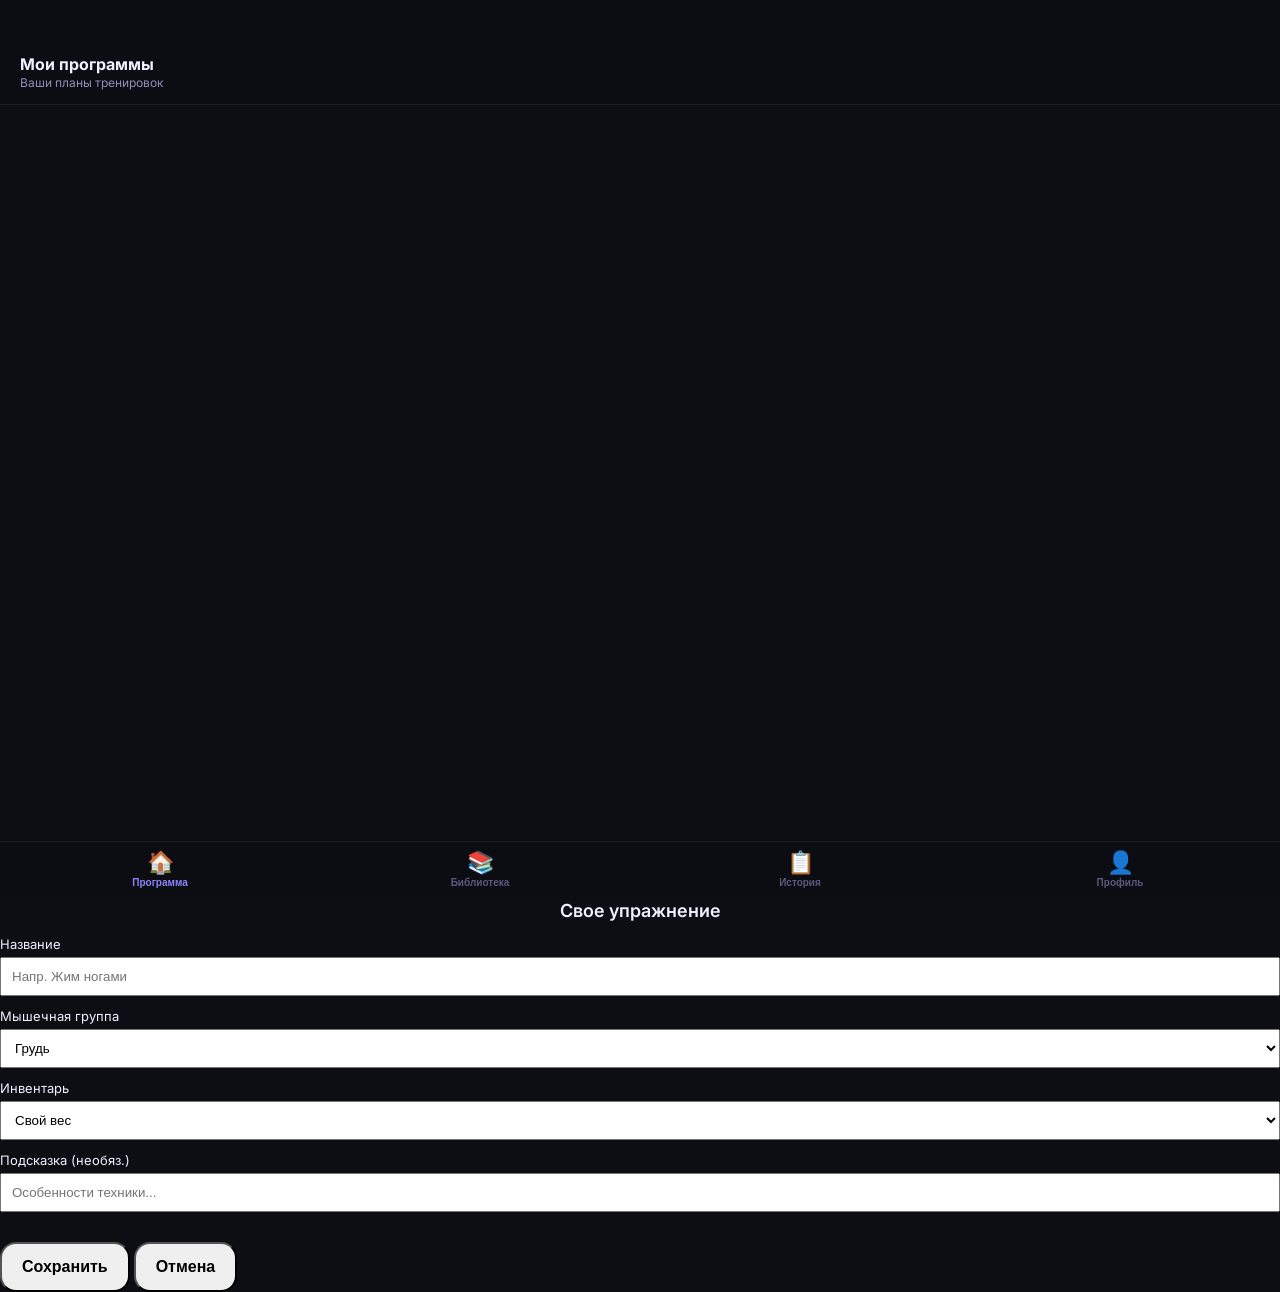
==== index.html @ 7e012351 "feat: custom exercises and unified library, v0.4.6" ====
<!DOCTYPE html>
<html lang="ru">
<head>
<meta charset="UTF-8">
<meta name="viewport" content="width=device-width, initial-scale=1.0, maximum-scale=1.0, viewport-fit=cover">
<meta name="apple-mobile-web-app-capable" content="yes">
<meta name="apple-mobile-web-app-status-bar-style" content="black-translucent">
<meta name="theme-color" content="#0d0d14">
<link rel="manifest" href="manifest.json">
<meta name="apple-mobile-web-app-title" content="Тренировки">
<link rel="apple-touch-icon" href="icon-192.png">
<title>Программа тренировок</title>
<link rel="stylesheet" href="style.css">
</head>
<body>

<!-- HOME -->
<!-- PROGRAMS LIST (NEW HOME) -->
<div id="home-screen" class="screen active">
  <div class="top-bar">
    <div class="tbi">
      <div class="tbi-title">Мои программы</div>
      <div class="tbi-sub">Ваши планы тренировок</div>
    </div>
  </div>
  <div style="padding:20px;padding-top:100px;display:flex;flex-direction:column;gap:15px;padding-bottom:100px" id="programs-list"></div>
</div>

<!-- PROGRAM SCREEN (OLD HOME) -->
<div id="program-screen" class="screen">
  <div class="top-bar">
    <div class="back-btn" onclick="navTo('home-screen')" style="margin-right:15px;color:var(--text);font-size:20px;background:none;border:none;">←</div>
    <div class="tbi">
      <div class="tbi-title" id="hs-title">Программа тренировок</div>
      <div class="tbi-sub" id="hs-subtitle"></div>
    </div>
  </div>
  <div class="section-label" style="margin-top:20px;padding:0 20px;">Месяцы / Блоки</div>
  <div class="months-list" id="months-list"></div>
  <div class="sp"></div>
</div>
<!-- MONTH SCREEN -->
<div id="month-screen" class="screen">
  <div class="top-bar">
    <div class="back-btn" onclick="goHome()">←</div>
    <div class="tbi">
      <div class="tbi-title" id="ms-title"></div>
      <div class="tbi-sub" id="ms-sub"></div>
    </div>
  </div>
  <div class="month-desc-card" id="ms-desc"></div>
  <div class="workouts-list" id="workouts-list"></div>
  <div class="sp"></div>
</div>

<!-- WORKOUT SCREEN -->
<div id="workout-screen" class="screen">
  <div class="workout-top">
    <div class="workout-topbar">
      <div class="back-btn" onclick="goMonth()">←</div>
      <div class="tbi">
        <div class="tbi-title" id="ws-title"></div>
        <div class="tbi-sub" id="ws-sub"></div>
      </div>
      <div class="reset-btn" onclick="confirmReset()">↺</div>
    </div>
    <div class="warm-card"><span style="font-size:18px;flex-shrink:0">🔥</span><span id="warmup-text"></span></div>
    <div class="timer-bar">
      <div style="flex:1">
        <div class="timer-val" id="timer-val">00:00</div>
        <div class="timer-label">Время тренировки</div>
      </div>
      <div id="rest-badge" class="rest-badge" style="display:none; cursor:default; padding-left:5px; padding-right:5px">
        <button class="timer-adj" onclick="adjRest(-30)">-30</button>
        <div onclick="stopRest()" style="cursor:pointer; display:flex; align-items:center; gap:5px"><span>⏱</span> <span id="rest-val">01:30</span></div>
        <button class="timer-adj" onclick="adjRest(30)">+30</button>
      </div>
      <button class="tbtn play" id="tplay" onclick="timerToggle()">▶</button>
      <button class="tbtn rst" onclick="timerReset()">⟳</button>
    </div>
    <div class="rest-bar"><div class="rest-fill" id="rest-fill"></div></div>
  </div>
  <div class="exs-wrap" id="exs-wrap"></div>
  <div class="cool-wrap">
    <div class="warm-card"><span style="font-size:18px;flex-shrink:0">❄️</span><span id="cooldown-text"></span></div>
    <textarea id="workout-notes" class="w-notes" placeholder="Заметки к тренировке... (плохо спал, мало сил и т.д.)" oninput="onNotesInput(this.value)"></textarea>
  </div>
  <div class="sp"></div>
  <div class="finish-bar">
    <button class="finish-btn" id="finish-btn" onclick="finishWorkout()">✅ Завершить тренировку</button>
  </div>
</div>

<!-- HISTORY SCREEN -->
<div id="library-screen" class="screen">
  <div class="top-bar">
    <div class="tbi">
      <div class="tbi-title">Библиотека</div>
      <div class="tbi-sub">Все доступные упражнения</div>
    </div>
    <div class="back-btn" onclick="openAddExModal()" style="background:var(--primary-light);border-color:var(--primary);color:var(--primary);font-size:18px;line-height:22px;text-align:center;">+</div>
  </div>
  <div style="padding:20px;padding-top:100px;display:flex;flex-direction:column;gap:15px;padding-bottom:100px" id="lib-list"></div>
</div>

<div id="history-screen" class="screen">
  <div class="top-bar">
    <div class="tbi">
      <div class="tbi-title">История</div>
      <div class="tbi-sub" id="hist-sub"></div>
    </div>
    <div class="back-btn" onclick="clearHistory()" style="background:rgba(239,68,68,.1);border-color:rgba(239,68,68,.2);color:#f87171;font-size:15px">🗑</div>
  </div>
  <div class="hist-list" id="hist-list"></div>
</div>

<!-- PROFILE SCREEN -->
<div id="profile-screen" class="screen">
  <div class="top-bar">
    <div class="tbi">
      <div class="tbi-title">Профиль</div>
      <div class="tbi-sub">Настройки и данные</div>
    </div>
  </div>
  <div style="padding:20px;display:flex;flex-direction:column;gap:15px">
    <div style="background:var(--card);border-radius:var(--radius-sm);border:1px solid var(--border);padding:20px;text-align:center">
      <div style="font-size:48px;margin-bottom:10px">👤</div>
      <input type="text" id="prof-name" placeholder="Твое имя (Атлет)" style="width:100%;text-align:center;font-size:20px;font-weight:800;border:none;background:transparent;color:var(--text);margin-bottom:5px;outline:none;font-family:inherit" oninput="saveName(this.value)">
      <div style="display:flex; justify-content:center; gap:20px; margin-top:15px">
        <div><div style="font-size:20px; font-weight:800; color:var(--accent)" id="prof-workouts">0</div><div style="font-size:12px; color:var(--text2)">Тренировок</div></div>
        <div><div style="font-size:20px; font-weight:800; color:var(--green)" id="prof-tonnage">0</div><div style="font-size:12px; color:var(--text2)">Тонн поднято</div></div>
      </div>
    </div>
    
    <div style="background:var(--card);border-radius:var(--radius-sm);border:1px solid var(--border);padding:15px">
      <div style="font-weight:700;margin-bottom:10px;font-size:16px">Тема оформления</div>
      <div style="display:flex;gap:15px;justify-content:center;margin-bottom:5px">
        <div class="theme-cir" style="background:#6c63ff" onclick="setTheme('#6c63ff','#817aff')"></div>
        <div class="theme-cir" style="background:#f472b6" onclick="setTheme('#f472b6','#fbcfe8')"></div>
        <div class="theme-cir" style="background:#10b981" onclick="setTheme('#10b981','#34d399')"></div>
        <div class="theme-cir" style="background:#0ea5e9" onclick="setTheme('#0ea5e9','#38bdf8')"></div>
        <div class="theme-cir" style="background:#f97316" onclick="setTheme('#f97316','#fb923c')"></div>
      </div>
    </div>

    <div style="background:var(--card);border-radius:var(--radius-sm);border:1px solid var(--border);padding:15px">
      <div style="font-weight:700;margin-bottom:15px;font-size:16px">Прогресс (тоннаж)</div>
      <div id="prof-chart" style="display:flex;align-items:flex-end;justify-content:center;gap:10px;height:120px;padding-top:10px"></div>
    </div>

    <div style="background:var(--card);border-radius:var(--radius-sm);border:1px solid var(--border);padding:15px">
      <div style="font-weight:700;margin-bottom:10px;font-size:16px">Сохранение истории</div>
      <div style="color:var(--text2);font-size:13px;margin-bottom:15px;line-height:1.4">Данные хранятся в браузере. Если ты сменишь браузер или очистишь кэш, история удалится. Сохрани файл резервной копии!</div>
      <button class="finish-btn" style="width:100%;background:var(--accent);margin-bottom:10px" onclick="exportData()">⬇️ Скачать резервную копию</button>
      <input type="file" id="import-file" style="display:none" accept=".json" onchange="importData(event)">
      <button class="finish-btn" style="width:100%;background:var(--card2);color:var(--text);border:1px solid var(--border)" onclick="document.getElementById('import-file').click()">⬆️ Загрузить из файла</button>
    </div>
    <div style="background:var(--card);border-radius:var(--radius-sm);border:1px solid var(--border);padding:15px">
      <div style="font-weight:700;margin-bottom:10px;font-size:16px">Обратная связь</div>
      <div style="color:var(--text2);font-size:13px;margin-bottom:15px;line-height:1.4">Нашел баг или есть идея для новой фичи? Напиши разработчику напрямую!</div>
      <button class="finish-btn" style="width:100%;background:var(--card2);color:var(--text);border:1px solid var(--border)" onclick="document.getElementById('feedbackModal').classList.add('show'); setTimeout(()=>document.getElementById('feedbackTextarea').focus(),100)">💬 Оставить фидбек</button>
    </div>

    <div style="background:var(--card);border-radius:var(--radius-sm);border:1px solid var(--border);padding:15px">
      <div style="font-weight:700;margin-bottom:10px;font-size:16px">Обновление</div>
      <button class="finish-btn" style="width:100%;background:var(--card2);color:var(--text);border:1px solid var(--border);font-size:14px" onclick="forceUpdate()">🔄 Обновить приложение</button>
    </div>

    <div style="background:var(--card);border-radius:var(--radius-sm);border:1px solid var(--border);padding:15px">
      <div style="font-weight:700;margin-bottom:6px;font-size:16px">🤖 ИИ-анализ прогресса</div>
      <div style="color:var(--text2);font-size:13px;margin-bottom:12px;line-height:1.5">Вставь Gemini API ключ — ИИ будет анализировать твои тренировки и давать персональные советы. Ключ хранится только на твоём устройстве.</div>
      <div style="display:flex;gap:8px;margin-bottom:10px">
        <input type="password" id="gemini-key" placeholder="AIza..." style="flex:1;background:var(--card2);border:1px solid var(--border);border-radius:8px;padding:10px 12px;font-size:14px;color:var(--text);font-family:inherit;outline:none" oninput="saveApiKey(this.value)">
        <button onclick="toggleKeyVisibility()" style="background:var(--card2);border:1px solid var(--border);border-radius:8px;padding:0 12px;color:var(--text2);font-size:16px;cursor:pointer" id="key-eye">👁</button>
      </div>
      <button class="finish-btn" style="width:100%;background:linear-gradient(135deg,var(--accent),#a78bfa)" onclick="runAiAnalysis()">✨ Анализировать мой прогресс</button>
    </div>

    <div style="text-align:center;margin-top:20px;color:var(--text2);font-size:12px;" id="app-version">v0.0.1</div>
  </div>
</div>

<!-- COMPLETE OVERLAY -->
<div class="complete-overlay" id="c-overlay">
  <div class="c-emoji">🎉</div>
  <div class="c-title">Тренировка выполнена!</div>
  <div class="c-sub" id="c-sub"></div>
  <div class="c-stats">
    <div class="c-stat"><div class="c-stat-v" id="c-sets">0</div><div class="c-stat-l">подходов</div></div>
    <div class="c-stat"><div class="c-stat-v" id="c-time">0:00</div><div class="c-stat-l">минут</div></div>
    <div class="c-stat"><div class="c-stat-v" id="c-exs">0</div><div class="c-stat-l">упражнений</div></div>
  </div>
  <div id="c-prs" style="margin:15px 0;font-size:16px;font-weight:700;color:var(--accent);display:none">🏆 Новых рекордов: <span>0</span></div>
  <button id="c-ai-btn" style="width:100%;padding:12px;border-radius:var(--radius);font-size:14px;font-weight:700;color:var(--accent2);background:rgba(108,99,255,.12);border:1px solid rgba(108,99,255,.25);cursor:pointer;margin-bottom:10px;display:none" onclick="runAiAnalysis()">✨ Что скажет ИИ о тренировке?</button>
  <button class="c-close" onclick="closeComplete()">Отлично! 💪</button>
</div>

<!-- TOAST -->
<div class="toast" id="toast"></div>

<!-- UPDATE MODAL -->
<div class="ai-modal" id="updatePromptModal">
  <div class="ai-modal-content" style="max-width:320px;text-align:center">
    <div style="font-size:32px;margin-bottom:10px">🚀</div>
    <div style="font-weight:700;margin-bottom:10px;font-size:18px">Доступно обновление!</div>
    <div style="font-size:14px;color:var(--text2);margin-bottom:20px;line-height:1.5">Вышла новая версия приложения: <span id="newVersionSpan" style="font-weight:600;color:var(--accent)">v0.0.0</span>. Обновить сейчас?</div>
    <div style="display:flex;gap:10px">
      <button class="ai-btn-close" style="flex:1" onclick="document.getElementById('updatePromptModal').classList.remove('show')">Позже</button>
      <button class="ai-btn-close" style="flex:1;background:linear-gradient(135deg,var(--accent),#a78bfa);color:#fff" onclick="forceUpdate()">Обновить</button>
    </div>
  </div>
</div>

<!-- CHANGELOG MODAL -->
<div class="ai-modal" id="changelogModal">
  <div class="ai-modal-content" style="max-width:320px">
    <div style="font-size:32px;margin-bottom:10px;text-align:center">✨</div>
    <div style="font-weight:700;margin-bottom:15px;font-size:18px;text-align:center">Что нового в <span id="changelogVersionSpan">v0.0.0</span></div>
    <div id="changelogText" style="font-size:14px;color:var(--text2);margin-bottom:20px;line-height:1.6;white-space:pre-wrap;text-align:left;background:var(--bg);padding:15px;border-radius:8px"></div>
    <button class="ai-btn-close" style="width:100%" onclick="document.getElementById('changelogModal').classList.remove('show')">Понятно</button>
  </div>
</div>

<!-- FEEDBACK MODAL -->
<div class="ai-modal" id="feedbackModal">
  <div class="ai-modal-content" style="max-width:320px">
    <div style="display:flex;justify-content:space-between;align-items:center;margin-bottom:15px">
      <div style="font-weight:700;font-size:18px">Обратная связь</div>
      <button style="background:transparent;border:none;color:var(--text2);font-size:20px;cursor:pointer" onclick="closeFeedback()">✕</button>
    </div>
    <textarea id="feedbackTextarea" placeholder="Напиши сообщение..." style="width:100%;height:120px;background:var(--card2);border:1px solid var(--border);border-radius:8px;color:var(--text);padding:12px;font-family:inherit;font-size:14px;margin-bottom:12px;resize:none;outline:none"></textarea>
    <input type="file" id="feedbackImageInput" accept="image/*" style="display:none">
    <img id="feedbackImagePreview" style="display:none;width:100%;border-radius:8px;margin-bottom:16px;max-height:200px;object-fit:cover">
    
    <div style="display:flex;gap:10px">
      <button id="attachImageBtn" style="background:var(--card2);border:1px solid var(--border);border-radius:8px;color:var(--text);padding:10px 15px;cursor:pointer;font-size:18px" onclick="document.getElementById('feedbackImageInput').click()">📎</button>
      <button id="sendFeedbackBtn" style="flex:1;background:var(--accent);color:#fff;border:none;border-radius:8px;font-weight:600;font-size:14px;cursor:pointer" onclick="sendFeedback()">Отправить</button>
    </div>
  </div>
</div>

<!-- AI MODAL -->
<div id="ai-modal" style="display:none;position:fixed;inset:0;z-index:200;background:rgba(0,0,0,.88);backdrop-filter:blur(20px);-webkit-backdrop-filter:blur(20px);flex-direction:column;align-items:center;justify-content:center;padding:24px">
  <div style="background:var(--card);border-radius:var(--radius);border:1px solid var(--border);padding:24px;width:100%;max-width:420px;max-height:80vh;overflow-y:auto">
    <div style="display:flex;justify-content:space-between;align-items:center;margin-bottom:16px">
      <div style="font-weight:800;font-size:18px">🤖 ИИ-анализ</div>
      <button onclick="document.getElementById('ai-modal').style.display='none'" style="background:none;border:none;color:var(--text2);font-size:24px;cursor:pointer;line-height:1">×</button>
    </div>
    <div id="ai-text" style="font-size:14px;color:var(--text2);line-height:1.7;white-space:pre-wrap"></div>
  </div>
</div>

<!-- BOTTOM NAV -->
<nav class="bottom-nav" id="bnav">
  <button class="nav-item active" id="nav-home" onclick="navTo('home')">
    <span class="nav-icon">🏠</span><span class="nav-label">Программа</span>
  </button>
  <button class="nav-item" id="nav-lib" onclick="navTo('library')">
    <span class="nav-icon">📚</span><span class="nav-label">Библиотека</span>
  </button>
  <button class="nav-item" id="nav-hist" onclick="navTo('history')">
    <span class="nav-icon">📋</span><span class="nav-label">История</span>
  </button>
  <button class="nav-item" id="nav-prof" onclick="navTo('profile')">
    <span class="nav-icon">👤</span><span class="nav-label">Профиль</span>
  </button>
</nav>

<script src="app.js"></script>

<!-- CREATE PROGRAM MODAL -->
<div id="create-prog-modal" class="ai-modal">
  <div class="ai-modal-content" style="background:var(--card);border-radius:var(--radius);border:1px solid var(--border);padding:24px;width:100%;max-width:420px;max-height:80vh;overflow-y:auto;">
    <h3 style="margin-bottom:15px;font-weight:700">Новая программа</h3>
    <div style="margin-bottom:15px">
      <label style="display:block;font-size:13px;font-weight:600;margin-bottom:5px;color:var(--text2)">Цель</label>
      <select id="cp-focus" style="width:100%;padding:10px;border-radius:10px;background:var(--bg);color:var(--text);border:1px solid var(--border)">
        <option value="hypertrophy">Набор массы / Рельеф</option>
        <option value="strength">Сила</option>
      </select>
    </div>
    <div style="margin-bottom:15px">
      <label style="display:block;font-size:13px;font-weight:600;margin-bottom:5px;color:var(--text2)">Локация</label>
      <select id="cp-location" onchange="toggleCpEq()" style="width:100%;padding:10px;border-radius:10px;background:var(--bg);color:var(--text);border:1px solid var(--border)">
        <option value="home">Дома</option>
        <option value="gym">Тренажерный зал (всё доступно)</option>
      </select>
    </div>
    <div id="cp-eq-wrap" style="display:block;margin-bottom:15px">
      <label style="display:block;font-size:13px;font-weight:600;margin-bottom:5px;color:var(--text2)">Инвентарь (Дома)</label>
      <div style="display:grid;grid-template-columns:1fr 1fr;gap:8px;font-size:13px">
        <label style="display:flex;align-items:center;gap:6px"><input type="checkbox" id="cp-eq-dumbbells" checked> Гантели / Гири</label>
        <label style="display:flex;align-items:center;gap:6px"><input type="checkbox" id="cp-eq-pullup" checked> Турник</label>
        <label style="display:flex;align-items:center;gap:6px"><input type="checkbox" id="cp-eq-bands"> Фитнес-резинки</label>
        <label style="display:flex;align-items:center;gap:6px"><input type="checkbox" id="cp-eq-rope"> Канат</label>
        <label style="display:flex;align-items:center;gap:6px"><input type="checkbox" id="cp-eq-dips"> Брусья</label>
        <label style="display:flex;align-items:center;gap:6px"><input type="checkbox" id="cp-eq-bench"> Жимовая скамья</label>
        <label style="display:flex;align-items:center;gap:6px"><input type="checkbox" id="cp-eq-vest"> Жилет с весом</label>
        <label style="display:flex;align-items:center;gap:6px"><input type="checkbox" id="cp-eq-ez"> EZ-гриф</label>
        <label style="display:flex;align-items:center;gap:6px"><input type="checkbox" id="cp-eq-barbell"> Гриф 20кг</label>
      </div>
    </div>
    <div style="margin-bottom:15px">
      <label style="display:block;font-size:13px;font-weight:600;margin-bottom:5px;color:var(--text2)">Принцип тренировок</label>
      <select id="cp-split" style="width:100%;padding:10px;border-radius:10px;background:var(--bg);color:var(--text);border:1px solid var(--border)">
        <option value="fullbody">Фулбоди (Всё тело за раз)</option>
        <option value="upper_lower">Сплит (Верх / Низ)</option>
        <option value="ppl">Тяни / Толкай / Ноги (PPL)</option>
        <option value="brosplit">Бро-сплит (По группам мышц)</option>
      </select>
    </div>
    <div style="display:flex;gap:10px;margin-bottom:20px">
      <div style="flex:1">
        <label style="display:block;font-size:13px;font-weight:600;margin-bottom:5px;color:var(--text2)">Дней в нед.</label>
        <select id="cp-days" style="width:100%;padding:10px;border-radius:10px;background:var(--bg);color:var(--text);border:1px solid var(--border)">
          <option value="2">2 дня</option>
          <option value="3" selected>3 дня</option>
          <option value="4">4 дня</option>
          <option value="5">5 дней</option>
          <option value="6">6 дней</option>
        </select>
      </div>
      <div style="flex:1">
        <label style="display:block;font-size:13px;font-weight:600;margin-bottom:5px;color:var(--text2)">Период</label>
        <select id="cp-duration" style="width:100%;padding:10px;border-radius:10px;background:var(--bg);color:var(--text);border:1px solid var(--border)">
          <option value="1">1 месяц</option>
          <option value="2">2 месяца</option>
          <option value="3">3 месяца</option>
          <option value="4" selected>4 месяца</option>
        </select>
      </div>
    </div>
    <div style="display:flex;gap:10px">
      <button class="btn" style="flex:1" onclick="generateProgram()">Создать</button>
      <button class="btn btn-secondary" style="flex:1" onclick="document.getElementById('create-prog-modal').classList.remove('show')">Отмена</button>
    </div>
  </div>
</div>


<!-- ADD EXERCISE MODAL -->
<div id="add-ex-modal" class="modal-overlay">
  <div class="modal-content">
    <div style="font-size:18px;font-weight:600;margin-bottom:15px;text-align:center">Свое упражнение</div>
    <div style="display:flex;flex-direction:column;gap:12px;margin-bottom:20px">
      <div>
        <label style="font-size:13px;color:var(--text-sec);display:block;margin-bottom:5px">Название</label>
        <input type="text" id="add-ex-name" class="set-inp" style="width:100%;text-align:left;padding:10px" placeholder="Напр. Жим ногами">
      </div>
      <div>
        <label style="font-size:13px;color:var(--text-sec);display:block;margin-bottom:5px">Мышечная группа</label>
        <select id="add-ex-mg" class="set-inp" style="width:100%;padding:10px">
          <option value="chest">Грудь</option>
          <option value="back">Спина</option>
          <option value="legs">Ноги</option>
          <option value="shoulders">Плечи</option>
          <option value="arms">Руки</option>
          <option value="core">Пресс</option>
        </select>
      </div>
      <div>
        <label style="font-size:13px;color:var(--text-sec);display:block;margin-bottom:5px">Инвентарь</label>
        <select id="add-ex-eq" class="set-inp" style="width:100%;padding:10px">
          <option value="bw">Свой вес</option>
          <option value="barbell">Штанга</option>
          <option value="dumbbells">Гантели</option>
          <option value="pullup">Турник</option>
          <option value="dips">Брусья</option>
          <option value="bands">Резинки</option>
          <option value="rope">Канат/Сендбег</option>
          <option value="bench">Скамья</option>
          <option value="vest">Жилет</option>
          <option value="ez">EZ-гриф</option>
        </select>
      </div>
      <div>
        <label style="font-size:13px;color:var(--text-sec);display:block;margin-bottom:5px">Подсказка (необяз.)</label>
        <input type="text" id="add-ex-note" class="set-inp" style="width:100%;text-align:left;padding:10px" placeholder="Особенности техники...">
      </div>
    </div>
    <button class="btn btn-primary" onclick="saveAddEx()">Сохранить</button>
    <button class="btn btn-outline" style="margin-top:10px" onclick="document.getElementById('add-ex-modal').classList.remove('show')">Отмена</button>
  </div>
</div>

</body>
</html>
---- style.css ----
@import url('https://fonts.googleapis.com/css2?family=Inter:wght@400;500;600;700;800;900&display=swap');
:root {
  --bg:#0d0d14; --bg2:#13131f; --card:#16162a; --card2:#1e1e35;
  --border:rgba(255,255,255,0.07); --text:#f0f0ff; --text2:#9090b8; --text3:#5a5a80;
  --accent:#6C63FF; --accent2:#8b85ff; --green:#10b981; --orange:#f97316;
  --radius:16px; --radius-sm:10px; --safe-b:env(safe-area-inset-bottom,0px);
}
*,*::before,*::after{box-sizing:border-box;margin:0;padding:0}
html{font-family:'Inter',system-ui,sans-serif;background:var(--bg);color:var(--text);scroll-behavior:smooth}
body{min-height:100dvh;overscroll-behavior:none;-webkit-tap-highlight-color:transparent}
::-webkit-scrollbar{width:0}

/* SCREENS */
.screen{display:none;min-height:100dvh;flex-direction:column}
.screen.active{display:flex}
@keyframes slideUp{from{transform:translateY(24px);opacity:0}to{transform:translateY(0);opacity:1}}
.slide-in{animation:slideUp 0.26s cubic-bezier(.22,1,.36,1)}

/* HOME */
#home{background:radial-gradient(ellipse 80% 55% at 50% -5%,rgba(108,99,255,.22) 0%,transparent 65%),var(--bg);padding-bottom:calc(80px + var(--safe-b))}
.home-header{padding:64px 24px 28px;text-align:center}
.home-logo{width:68px;height:68px;background:linear-gradient(135deg,var(--accent),#a78bfa);border-radius:20px;display:flex;align-items:center;justify-content:center;font-size:30px;margin:0 auto 18px;box-shadow:0 8px 32px rgba(108,99,255,.4)}
.home-title{font-size:26px;font-weight:900;letter-spacing:-.5px;background:linear-gradient(135deg,#fff,#a78bfa);-webkit-background-clip:text;-webkit-text-fill-color:transparent}
.home-sub{font-size:14px;color:var(--text2);margin-top:6px}

/* SCHEDULE STRIP */
.schedule-strip{margin:0 20px 24px;background:var(--card);border-radius:var(--radius);border:1px solid var(--border);padding:14px}
.strip-label{font-size:10px;font-weight:700;letter-spacing:.08em;text-transform:uppercase;color:var(--text3);margin-bottom:10px}
.strip-days{display:flex;gap:5px}
.strip-day{flex:1;text-align:center;border-radius:8px;padding:8px 3px}
.strip-day .dn{font-weight:700;color:var(--text2);font-size:9px;margin-bottom:3px}
.strip-day .di{font-size:15px;line-height:1;display:block}
.strip-day.strength{background:rgba(108,99,255,.15)}.strip-day.strength .dn{color:var(--accent2)}
.strip-day.bike{background:rgba(249,115,22,.12)}.strip-day.bike .dn{color:#fb923c}
.strip-day.hiit{background:rgba(239,68,68,.12)}.strip-day.hiit .dn{color:#f87171}
.strip-day.hike{background:rgba(16,185,129,.12)}.strip-day.hike .dn{color:#34d399}

/* SECTION LABEL */
.section-label{font-size:10px;font-weight:700;letter-spacing:.08em;text-transform:uppercase;color:var(--text3);padding:0 24px;margin-bottom:12px}

/* MONTH CARDS */
.months-list{display:flex;flex-direction:column;gap:10px;padding:0 20px}
.month-card{border-radius:var(--radius);border:1px solid var(--border);overflow:hidden;cursor:pointer;background:var(--card);transition:transform .15s;-webkit-tap-highlight-color:transparent}
.month-card:active{transform:scale(.985)}
.mc-accent{height:3px}
.mc-inner{padding:18px}
.mc-header{display:flex;align-items:center;gap:12px;margin-bottom:10px}
.mc-badge{width:42px;height:42px;border-radius:12px;display:flex;align-items:center;justify-content:center;font-size:13px;font-weight:800;color:#fff;flex-shrink:0}
.mc-meta{flex:1;min-width:0}
.mc-title{font-size:16px;font-weight:700;white-space:nowrap;overflow:hidden;text-overflow:ellipsis}
.mc-sub{font-size:12px;color:var(--text2);margin-top:2px}
.mc-desc{font-size:12px;color:var(--text2);line-height:1.5;margin-bottom:12px}
.mc-footer{display:flex;align-items:center;gap:8px}
.weeks-badge{font-size:11px;font-weight:600;color:var(--text3);background:var(--card2);border-radius:6px;padding:4px 8px;white-space:nowrap}
.prog-row{display:flex;align-items:center;gap:6px;flex:1}
.prog-bar{flex:1;height:4px;background:rgba(255,255,255,.08);border-radius:99px;overflow:hidden}
.prog-fill{height:100%;border-radius:99px;transition:width .4s}
.prog-pct{font-size:11px;font-weight:600;color:var(--text2);min-width:28px;text-align:right}
.arrow{color:var(--text3);font-size:18px;line-height:1}

/* TOP BAR */
.top-bar{display:flex;align-items:center;gap:10px;padding:54px 20px 14px;position:sticky;top:0;z-index:10;background:rgba(13,13,20,.95);border-bottom:1px solid var(--border);backdrop-filter:blur(20px);-webkit-backdrop-filter:blur(20px)}
.back-btn{width:38px;height:38px;border-radius:10px;background:var(--card2);border:1px solid var(--border);display:flex;align-items:center;justify-content:center;cursor:pointer;font-size:18px;flex-shrink:0;transition:background .15s}
.back-btn:active{background:var(--card)}
.tbi{flex:1;min-width:0}
.tbi-title{font-size:16px;font-weight:700;white-space:nowrap;overflow:hidden;text-overflow:ellipsis}
.tbi-sub{font-size:12px;color:var(--text2);margin-top:1px}

/* MONTH SCREEN */
#month-screen{background:var(--bg);padding-bottom:calc(80px + var(--safe-b))}
.month-desc-card{margin:16px 20px;background:var(--card);border-radius:var(--radius-sm);border:1px solid var(--border);padding:14px;font-size:13px;color:var(--text2);line-height:1.6}
.workouts-list{padding:0 20px;display:flex;flex-direction:column;gap:10px}
.wcard{background:var(--card);border-radius:var(--radius);border:1px solid var(--border);overflow:hidden;transition:transform .15s;-webkit-tap-highlight-color:transparent}
.wcard:active{transform:scale(.988)}
.wcard-accent{height:3px}
.wcard-body{padding:16px}
.wcard-header{display:flex;align-items:center;gap:10px;margin-bottom:10px}
.wday-badge{padding:5px 10px;border-radius:8px;font-size:12px;font-weight:700;color:#fff;flex-shrink:0}
.wcard-title{font-size:15px;font-weight:700}
.wcard-sub{font-size:12px;color:var(--text2);margin-top:2px}
.ex-preview{display:flex;flex-direction:column;gap:5px;margin-bottom:12px}
.ex-prev-item{display:flex;align-items:center;gap:8px;font-size:12px;color:var(--text2)}
.ex-dot{width:5px;height:5px;border-radius:50%;flex-shrink:0}
.ex-more{font-size:11px;color:var(--text3);font-weight:500;padding-left:13px}
.wcard-footer{display:flex;align-items:center;justify-content:space-between}
.sets-count{font-size:12px;color:var(--text3)}
.start-btn{padding:8px 14px;border-radius:8px;font-size:13px;font-weight:600;color:#fff;border:none;cursor:pointer;transition:opacity .15s,transform .1s;-webkit-tap-highlight-color:transparent}
.start-btn:active{transform:scale(.95);opacity:.85}

/* WORKOUT SCREEN */
#workout-screen{background:var(--bg);padding-bottom:calc(80px + var(--safe-b))}
.workout-top{padding:54px 20px 0;background:var(--bg2)}
.workout-topbar{display:flex;align-items:center;gap:10px;border-bottom:1px solid var(--border);padding-bottom:12px}
.reset-btn{width:38px;height:38px;border-radius:10px;background:var(--card2);border:1px solid var(--border);display:flex;align-items:center;justify-content:center;cursor:pointer;font-size:16px;flex-shrink:0;color:var(--text2)}
.warm-card{margin:12px 0 0;background:var(--card);border-radius:var(--radius-sm);border:1px solid var(--border);padding:11px 13px;display:flex;align-items:flex-start;gap:8px;font-size:12px;color:var(--text2);line-height:1.5}
.timer-bar{margin:8px 0 0;background:var(--card);border-radius:var(--radius-sm);border:1px solid var(--border);padding:11px 13px;display:flex;align-items:center;gap:10px}
.timer-val{font-size:26px;font-weight:800;font-variant-numeric:tabular-nums;letter-spacing:-1px;min-width:68px;color:var(--text);transition:color .3s}
.timer-val.running{color:var(--green)}
.rest-badge{display:flex;align-items:center;gap:5px;background:rgba(10,132,255,.15);color:#0a84ff;padding:6px 12px;border-radius:20px;font-weight:700;font-size:14px;cursor:pointer}
.rest-badge.done{background:rgba(48,209,88,.15);color:#30d158;animation:pulse 1.5s infinite}
@keyframes pulse{0%{opacity:1}50%{opacity:.5}100%{opacity:1}}
.w-notes{background:var(--card2);border:1.5px solid var(--border);border-radius:8px;padding:12px;font-size:14px;font-family:inherit;color:var(--text);width:100%;height:80px;resize:none;transition:border-color .15s;margin-top:10px}
.w-notes:focus{outline:none;border-color:var(--accent)}
.timer-label{font-size:12px;color:var(--text2);flex:1}
.tbtn{width:38px;height:38px;border-radius:9px;display:flex;align-items:center;justify-content:center;cursor:pointer;border:none;font-size:16px;transition:opacity .15s,transform .1s}
.tbtn:active{transform:scale(.9)}
.tbtn.play{background:var(--green);color:#fff}
.tbtn.pause{background:rgba(249,115,22,.2);color:var(--orange)}
.tbtn.rst{background:var(--card2);color:var(--text2)}
.rest-bar{height:3px;background:rgba(255,255,255,.07);border-radius:99px;overflow:hidden;margin-top:2px}
.rest-fill{height:100%;border-radius:99px;background:var(--orange);transition:width .1s linear;width:0%}

/* EXERCISES */
.exs-wrap{padding:14px 20px;display:flex;flex-direction:column;gap:12px}
.ex-block{background:var(--card);border-radius:var(--radius);border:1px solid var(--border);overflow:hidden}
.ex-hdr{padding:13px 15px 10px;border-bottom:1px solid var(--border)}
.ex-num{font-size:10px;font-weight:700;letter-spacing:.06em;text-transform:uppercase;color:var(--text3);margin-bottom:3px}
.ex-name{font-size:14px;font-weight:700;line-height:1.35}
.ex-note{font-size:12px;color:var(--text2);margin-top:5px;line-height:1.4}
.superset-tag{display:inline-block;background:rgba(249,115,22,.15);color:#fb923c;font-size:10px;font-weight:700;padding:2px 7px;border-radius:5px;text-transform:uppercase;letter-spacing:.05em;margin-top:4px}
.sets-tbl{padding:0 10px 10px}
.sets-hdr{display:grid;grid-template-columns:34px 1fr 66px 108px;gap:6px;padding:8px 4px 5px;font-size:9px;font-weight:700;text-transform:uppercase;letter-spacing:.07em;color:var(--text3)}
.sets-hdr .ch{text-align:center}
.set-row{display:grid;grid-template-columns:34px 1fr 66px 108px;gap:6px;align-items:center;padding:5px 4px;border-radius:8px;transition:background .15s}
.set-row.done{background:rgba(16,185,129,.07)}
.set-num{font-size:12px;font-weight:600;color:var(--text3);display:flex;align-items:center;justify-content:center}
.set-reps{font-size:13px;font-weight:500;transition:color .15s}
.set-reps.done-t{color:var(--text3);text-decoration:line-through}
.time-set{color:var(--accent2);cursor:pointer;font-weight:700;display:flex;align-items:center;gap:4px;user-select:none}
.time-set:active{opacity:0.7}
.active-timer{color:#fbbf24 !important}
.w-inp{background:var(--card2);border:1.5px solid var(--border);border-radius:8px;padding:4px 4px;font-size:16px;font-weight:600;color:var(--text);width:100%;text-align:center;font-family:inherit;-webkit-appearance:none;transition:border-color .15s;transform-origin:center;transform:scale(0.82);}
.w-inp:focus{outline:none;border-color:var(--accent)}
.w-inp.hv{border-color:rgba(108,99,255,.4);color:var(--accent2)}
.w-inp.pr-glow{border-color:#fbbf24;box-shadow:0 0 8px rgba(251,191,36,.5);color:#f59e0b}
.w-inp::placeholder{color:var(--text3);font-weight:400;font-size:11px}
.timer-adj{background:rgba(255,255,255,.1);border:1px solid rgba(255,255,255,.2);color:#fff;border-radius:6px;padding:4px 8px;font-size:14px;font-weight:600;margin:0 5px;cursor:pointer}
.timer-adj:active{background:rgba(255,255,255,.2)}
.theme-cir{width:36px;height:36px;border-radius:50%;cursor:pointer;border:2px solid transparent;transition:transform .15s}
.theme-cir:active{transform:scale(.9)}
.chart-bar{width:30px;background:var(--accent);border-radius:4px 4px 0 0;position:relative;display:flex;justify-content:center;min-height:4px;transition:height .3s}
.chart-lbl{position:absolute;top:-20px;font-size:10px;color:var(--text2);font-weight:700}
.diff-wrap{display:flex;gap:6px;justify-content:flex-end}
.d-btn{width:32px;height:32px;border-radius:8px;background:var(--card2);border:1px solid rgba(255,255,255,.1);display:flex;align-items:center;justify-content:center;color:var(--text3);font-size:16px;font-weight:700;cursor:pointer;transition:all .15s;user-select:none;-webkit-tap-highlight-color:transparent}
.d-btn:active{transform:scale(.9)}
.d-btn.active.down{background:rgba(255,69,58,.15);border-color:#ff453a;color:#ff453a}
.d-btn.active.ok{background:rgba(48,209,88,.15);border-color:#30d158;color:#30d158}
.d-btn.active.up{background:rgba(10,132,255,.15);border-color:#0a84ff;color:#0a84ff}

/* COOLDOWN */
.cool-wrap{margin:0 20px 4px}

/* FINISH BAR */
.finish-bar{position:fixed;bottom:0;left:0;right:0;padding:14px 20px calc(14px + var(--safe-b));background:linear-gradient(to top,var(--bg) 55%,transparent);display:flex}
.finish-btn{background:var(--accent);flex:1;padding:15px;border-radius:var(--radius);font-size:15px;font-weight:700;color:#fff;border:none;cursor:pointer;transition:all .15s;-webkit-tap-highlight-color:transparent}
.finish-btn.all-done{background:var(--green);box-shadow:0 0 16px rgba(48,209,88,.4)}
.finish-btn:active{transform:scale(.97);opacity:.9}

/* COMPLETE OVERLAY */
.complete-overlay{position:fixed;inset:0;z-index:100;background:rgba(0,0,0,.88);backdrop-filter:blur(20px);-webkit-backdrop-filter:blur(20px);display:none;flex-direction:column;align-items:center;justify-content:center;padding:32px;text-align:center}
.complete-overlay.show{display:flex}
@keyframes pop{from{transform:scale(.5);opacity:0}to{transform:scale(1);opacity:1}}
.c-emoji{font-size:68px;margin-bottom:18px;animation:pop .4s cubic-bezier(.34,1.56,.64,1)}
.c-title{font-size:26px;font-weight:900;margin-bottom:8px;background:linear-gradient(135deg,#fff,#a78bfa);-webkit-background-clip:text;-webkit-text-fill-color:transparent}
.c-sub{font-size:14px;color:var(--text2);margin-bottom:28px;line-height:1.5}
.c-stats{display:flex;gap:12px;margin-bottom:28px;width:100%}
.c-stat{flex:1;background:var(--card);border-radius:var(--radius-sm);border:1px solid var(--border);padding:14px 8px}
.c-stat-v{font-size:22px;font-weight:800}
.c-stat-l{font-size:10px;color:var(--text3);margin-top:3px;font-weight:500}
.c-close{width:100%;padding:15px;border-radius:var(--radius);font-size:16px;font-weight:700;color:#fff;background:linear-gradient(135deg,var(--accent),#a78bfa);border:none;cursor:pointer;box-shadow:0 8px 32px rgba(108,99,255,.4)}

/* HISTORY */
#history-screen{background:var(--bg);padding-bottom:calc(80px + var(--safe-b))}
#profile-screen{background:var(--bg);padding-bottom:calc(80px + var(--safe-b))}
.hist-list{padding:14px 20px;display:flex;flex-direction:column;gap:8px}
.hist-card{background:var(--card);border-radius:var(--radius-sm);border:1px solid var(--border);padding:13px 14px;display:flex;align-items:center;gap:10px}
.hist-dot{width:9px;height:9px;border-radius:50%;flex-shrink:0}
.hist-info{flex:1;min-width:0}
.hist-name{font-size:13px;font-weight:600;white-space:nowrap;overflow:hidden;text-overflow:ellipsis}
.hist-date{font-size:11px;color:var(--text2);margin-top:2px}
.hist-badge{font-size:11px;font-weight:700;padding:4px 8px;border-radius:6px;background:rgba(16,185,129,.15);color:var(--green);white-space:nowrap}
.empty-state{text-align:center;padding:60px 24px;display:flex;flex-direction:column;align-items:center;gap:10px}
.empty-icon{font-size:44px}
.empty-title{font-size:17px;font-weight:700}
.empty-sub{font-size:13px;color:var(--text2);line-height:1.5}

/* BOTTOM NAV */
.bottom-nav{position:fixed;bottom:0;left:0;right:0;background:rgba(13,13,20,.94);backdrop-filter:blur(20px);-webkit-backdrop-filter:blur(20px);border-top:1px solid var(--border);display:flex;padding-bottom:var(--safe-b);z-index:50}
.nav-item{flex:1;padding:10px 8px 12px;display:flex;flex-direction:column;align-items:center;gap:3px;cursor:pointer;border:none;background:none;-webkit-tap-highlight-color:transparent}
.nav-icon{font-size:22px;line-height:1}
.nav-label{font-size:10px;font-weight:600;color:var(--text3)}
.nav-item.active .nav-label{color:var(--accent2)}

/* TOAST */
.toast{position:fixed;bottom:calc(70px + var(--safe-b));left:50%;transform:translateX(-50%) translateY(16px);background:var(--card2);border:1px solid var(--border);border-radius:12px;padding:10px 18px;font-size:13px;font-weight:600;white-space:nowrap;z-index:200;opacity:0;transition:all .22s;pointer-events:none}
.toast.show{opacity:1;transform:translateX(-50%) translateY(0)}

.ai-modal{display:none;position:fixed;inset:0;z-index:300;background:rgba(0,0,0,.85);backdrop-filter:blur(15px);-webkit-backdrop-filter:blur(15px);flex-direction:column;align-items:center;justify-content:center;padding:24px;opacity:0;transition:opacity .25s}
.ai-modal.show{display:flex;opacity:1}

.sp{height:14px}

.btn { padding: 14px 20px; border-radius: var(--radius); font-size: 16px; font-weight: 700; cursor: pointer; transition: transform 0.15s, opacity 0.15s, box-shadow 0.15s; -webkit-tap-highlight-color: transparent; }
.btn:active { transform: scale(0.96); opacity: 0.9; }

.ai-btn-close { padding: 14px 20px; border-radius: var(--radius); font-size: 16px; font-weight: 700; background: var(--card2); color: var(--text); border: 1px solid var(--border); cursor: pointer; transition: transform 0.15s, opacity 0.15s; -webkit-tap-highlight-color: transparent; display:flex; align-items:center; justify-content:center; }
.ai-btn-close:active { transform: scale(0.96); opacity: 0.9; }
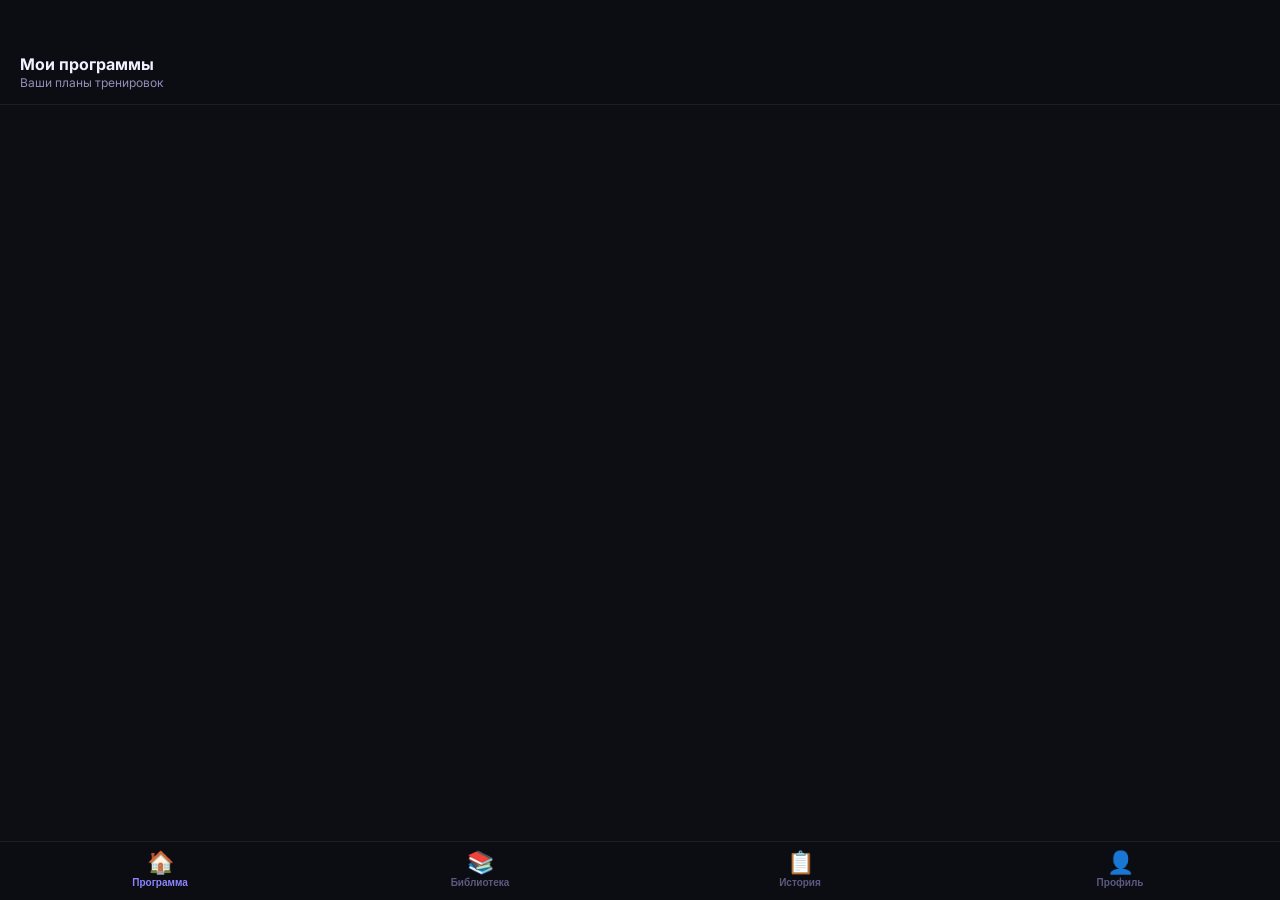
==== commit 4a75c60e: "fix: use correct CSS classes for add-ex-modal, v0.5.0" ====
--- a/index.html
+++ b/index.html
@@ -339,8 +339,8 @@
 
 
 <!-- ADD EXERCISE MODAL -->
-<div id="add-ex-modal" class="modal-overlay">
-  <div class="modal-content">
+<div id="add-ex-modal" class="ai-modal">
+  <div class="ai-modal-content" style="background:var(--card);border-radius:var(--radius);border:1px solid var(--border);padding:24px;width:100%;max-width:420px;margin:auto;">
     <div style="font-size:18px;font-weight:600;margin-bottom:15px;text-align:center">Свое упражнение</div>
     <div style="display:flex;flex-direction:column;gap:12px;margin-bottom:20px">
       <div>
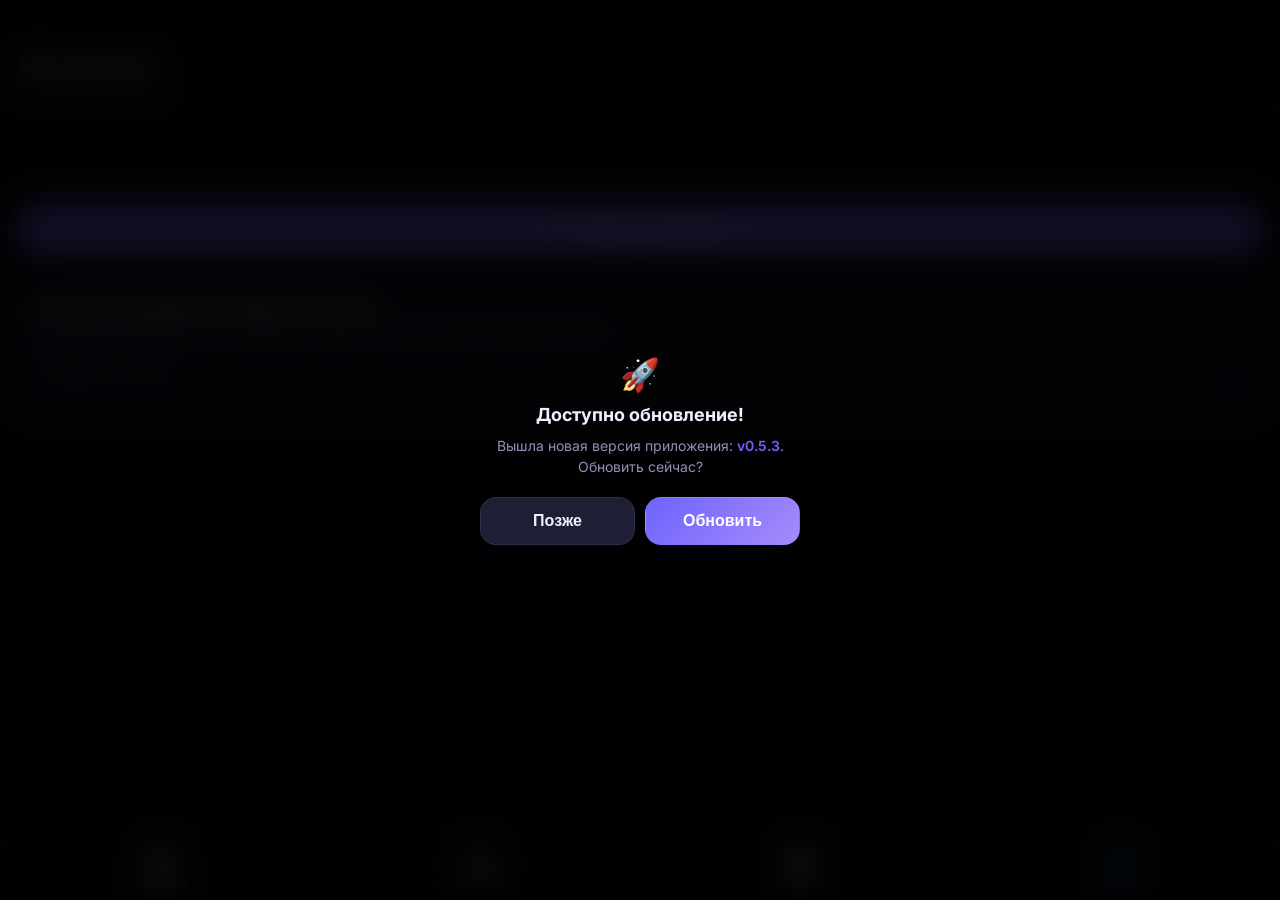
==== commit b8f2d128: "Fix: move script tag to end of body so all DOM elements exist on app.js init" ====
--- a/index.html
+++ b/index.html
@@ -266,7 +266,7 @@
   </button>
 </nav>
 
-<script src="app.js"></script>
+
 
 <!-- CREATE PROGRAM MODAL -->
 <div id="create-prog-modal" class="ai-modal">
@@ -383,5 +383,18 @@
   </div>
 </div>
 
+<!-- REPLACE EXERCISE MODAL -->
+<div id="replace-ex-modal" class="ai-modal">
+  <div class="ai-modal-content" style="background:var(--bg);border-radius:var(--radius);border:1px solid var(--border);padding:0;width:100%;max-width:420px;height:85vh;display:flex;flex-direction:column;margin:auto;">
+    <div style="padding:20px;background:var(--card);border-bottom:1px solid var(--border);border-radius:var(--radius) var(--radius) 0 0;display:flex;justify-content:space-between;align-items:center;">
+      <div style="font-size:18px;font-weight:700;">Заменить упражнение</div>
+      <button style="background:none;border:none;color:var(--text2);font-size:24px;cursor:pointer;line-height:1" onclick="document.getElementById('replace-ex-modal').classList.remove('show')">×</button>
+    </div>
+    <div id="replace-filters" style="display:flex;gap:8px;overflow-x:auto;padding:15px;background:var(--card);border-bottom:1px solid var(--border);" class="no-scroll"></div>
+    <div id="replace-list" style="padding:15px;overflow-y:auto;flex:1;display:flex;flex-direction:column;gap:10px;"></div>
+  </div>
+</div>
+
+<script src="app.js"></script>
 </body>
 </html>
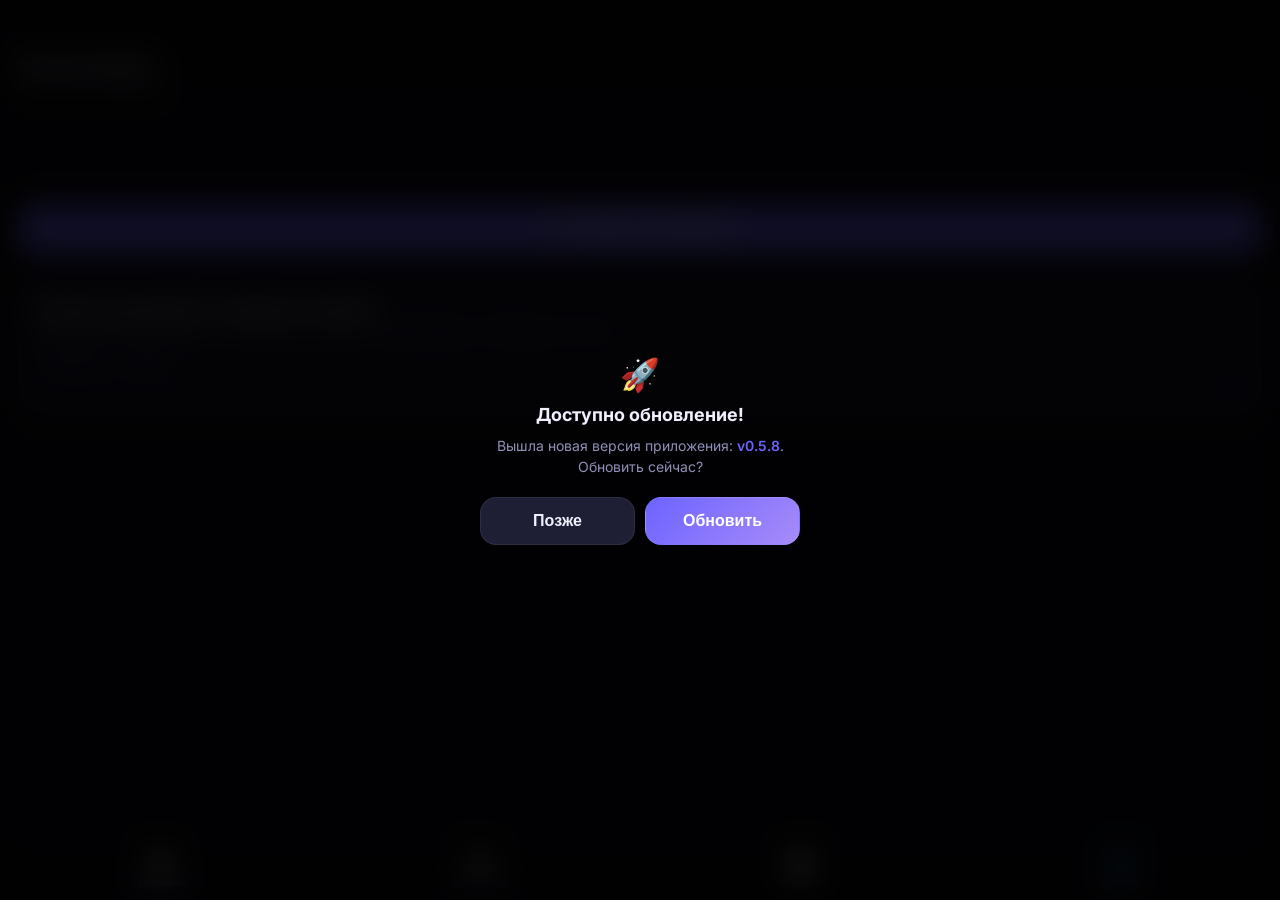
==== commit 75f0fb97: "v0.5.8: sticky timer, background-safe timer, autosave, progress% fix, ex history, scale" ====
--- a/index.html
+++ b/index.html
@@ -2,7 +2,7 @@
 <html lang="ru">
 <head>
 <meta charset="UTF-8">
-<meta name="viewport" content="width=device-width, initial-scale=1.0, maximum-scale=1.0, viewport-fit=cover">
+<meta name="viewport" content="width=device-width, initial-scale=1.05, maximum-scale=1.0, viewport-fit=cover">
 <meta name="apple-mobile-web-app-capable" content="yes">
 <meta name="apple-mobile-web-app-status-bar-style" content="black-translucent">
 <meta name="theme-color" content="#0d0d14">
@@ -55,7 +55,8 @@
 
 <!-- WORKOUT SCREEN -->
 <div id="workout-screen" class="screen">
-  <div class="workout-top">
+  <!-- Fix #3: sticky floating header so timer is always visible -->
+  <div class="workout-top" id="workout-top">
     <div class="workout-topbar">
       <div class="back-btn" onclick="goMonth()">←</div>
       <div class="tbi">
@@ -395,6 +396,20 @@
   </div>
 </div>
 
+<!-- EXERCISE HISTORY MODAL (Fix #7) -->
+<div id="ex-hist-modal" class="ai-modal">
+  <div class="ai-modal-content" style="background:var(--bg);border-radius:var(--radius);border:1px solid var(--border);padding:0;width:100%;max-width:420px;max-height:80vh;display:flex;flex-direction:column;margin:auto;">
+    <div style="padding:18px 20px;background:var(--card);border-bottom:1px solid var(--border);border-radius:var(--radius) var(--radius) 0 0;display:flex;justify-content:space-between;align-items:center;">
+      <div>
+        <div style="font-size:17px;font-weight:700;">История упражнения</div>
+        <div id="ex-hist-name" style="font-size:13px;color:var(--text2);margin-top:2px;"></div>
+      </div>
+      <button style="background:none;border:none;color:var(--text2);font-size:24px;cursor:pointer;line-height:1" onclick="document.getElementById('ex-hist-modal').classList.remove('show')">×</button>
+    </div>
+    <div id="ex-hist-body" style="padding:15px;overflow-y:auto;flex:1;display:flex;flex-direction:column;gap:8px;"></div>
+  </div>
+</div>
+
 <script src="app.js"></script>
 </body>
 </html>
--- a/style.css
+++ b/style.css
@@ -90,7 +90,16 @@
 
 /* WORKOUT SCREEN */
 #workout-screen{background:var(--bg);padding-bottom:calc(80px + var(--safe-b))}
-.workout-top{padding:54px 20px 0;background:var(--bg2)}
+/* Fix #3: sticky timer header - stays visible while scrolling */
+.workout-top{
+  position:sticky;
+  top:0;
+  z-index:100;
+  padding:calc(54px + var(--safe-t, env(safe-area-inset-top))) 20px 0;
+  background:var(--bg2);
+  box-shadow:0 2px 16px rgba(0,0,0,.35);
+  padding-bottom:10px;
+}
 .workout-topbar{display:flex;align-items:center;gap:10px;border-bottom:1px solid var(--border);padding-bottom:12px}
 .reset-btn{width:38px;height:38px;border-radius:10px;background:var(--card2);border:1px solid var(--border);display:flex;align-items:center;justify-content:center;cursor:pointer;font-size:16px;flex-shrink:0;color:var(--text2)}
 .warm-card{margin:12px 0 0;background:var(--card);border-radius:var(--radius-sm);border:1px solid var(--border);padding:11px 13px;display:flex;align-items:flex-start;gap:8px;font-size:12px;color:var(--text2);line-height:1.5}
@@ -113,6 +122,7 @@
 
 /* EXERCISES */
 .exs-wrap{padding:14px 20px;display:flex;flex-direction:column;gap:12px}
+
 .ex-block{background:var(--card);border-radius:var(--radius);border:1px solid var(--border);overflow:hidden}
 .ex-hdr{padding:13px 15px 10px;border-bottom:1px solid var(--border)}
 .ex-num{font-size:10px;font-weight:700;letter-spacing:.06em;text-transform:uppercase;color:var(--text3);margin-bottom:3px}
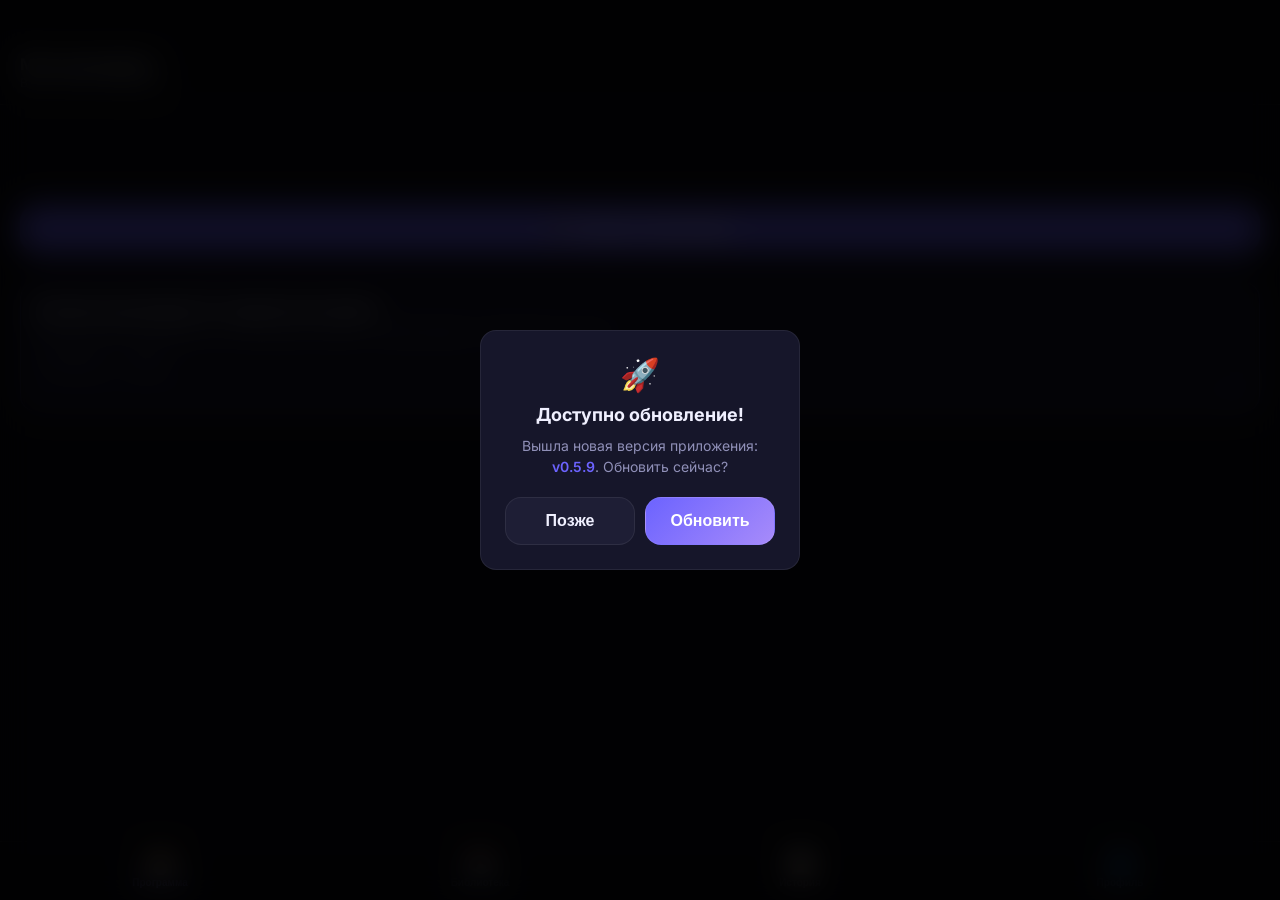
==== commit 80fda399: "v0.5.9: exercise guide modal with diagram image - Жим гантелей сидя as first example" ====
--- a/index.html
+++ b/index.html
@@ -410,6 +410,28 @@
   </div>
 </div>
 
+<!-- EXERCISE GUIDE MODAL -->
+<div id="ex-guide-modal" class="ai-modal">
+  <div class="ai-modal-content" style="max-width:460px;padding:0;overflow:hidden;">
+    <div style="padding:16px 18px;background:var(--card);border-bottom:1px solid var(--border);display:flex;justify-content:space-between;align-items:center;">
+      <div>
+        <div style="font-size:11px;font-weight:700;letter-spacing:.08em;text-transform:uppercase;color:var(--accent);margin-bottom:2px">Техника выполнения</div>
+        <div id="ex-guide-name" style="font-size:16px;font-weight:700;"></div>
+      </div>
+      <button style="background:none;border:none;color:var(--text2);font-size:26px;cursor:pointer;line-height:1;padding:4px" onclick="document.getElementById('ex-guide-modal').classList.remove('show')">×</button>
+    </div>
+    <!-- Diagram image -->
+    <img id="ex-guide-img" src="" alt="Схема упражнения" style="width:100%;display:none;background:#fff;">
+    <!-- Muscles -->
+    <div style="padding:12px 18px 0;">
+      <div style="font-size:10px;font-weight:700;letter-spacing:.08em;text-transform:uppercase;color:var(--text3);margin-bottom:4px">Мышцы</div>
+      <div id="ex-guide-muscles" style="font-size:13px;color:var(--text2);margin-bottom:12px"></div>
+      <div style="font-size:10px;font-weight:700;letter-spacing:.08em;text-transform:uppercase;color:var(--text3);margin-bottom:4px">Ключевые моменты</div>
+      <div id="ex-guide-tips" style="padding-bottom:18px;"></div>
+    </div>
+  </div>
+</div>
+
 <script src="app.js"></script>
 </body>
 </html>
--- a/style.css
+++ b/style.css
@@ -208,6 +208,7 @@
 
 .ai-modal{display:none;position:fixed;inset:0;z-index:300;background:rgba(0,0,0,.85);backdrop-filter:blur(15px);-webkit-backdrop-filter:blur(15px);flex-direction:column;align-items:center;justify-content:center;padding:24px;opacity:0;transition:opacity .25s}
 .ai-modal.show{display:flex;opacity:1}
+.ai-modal-content{background:var(--card);border-radius:var(--radius);border:1px solid var(--border);padding:24px;width:100%;max-height:80vh;overflow-y:auto;display:flex;flex-direction:column;}
 
 .sp{height:14px}
 
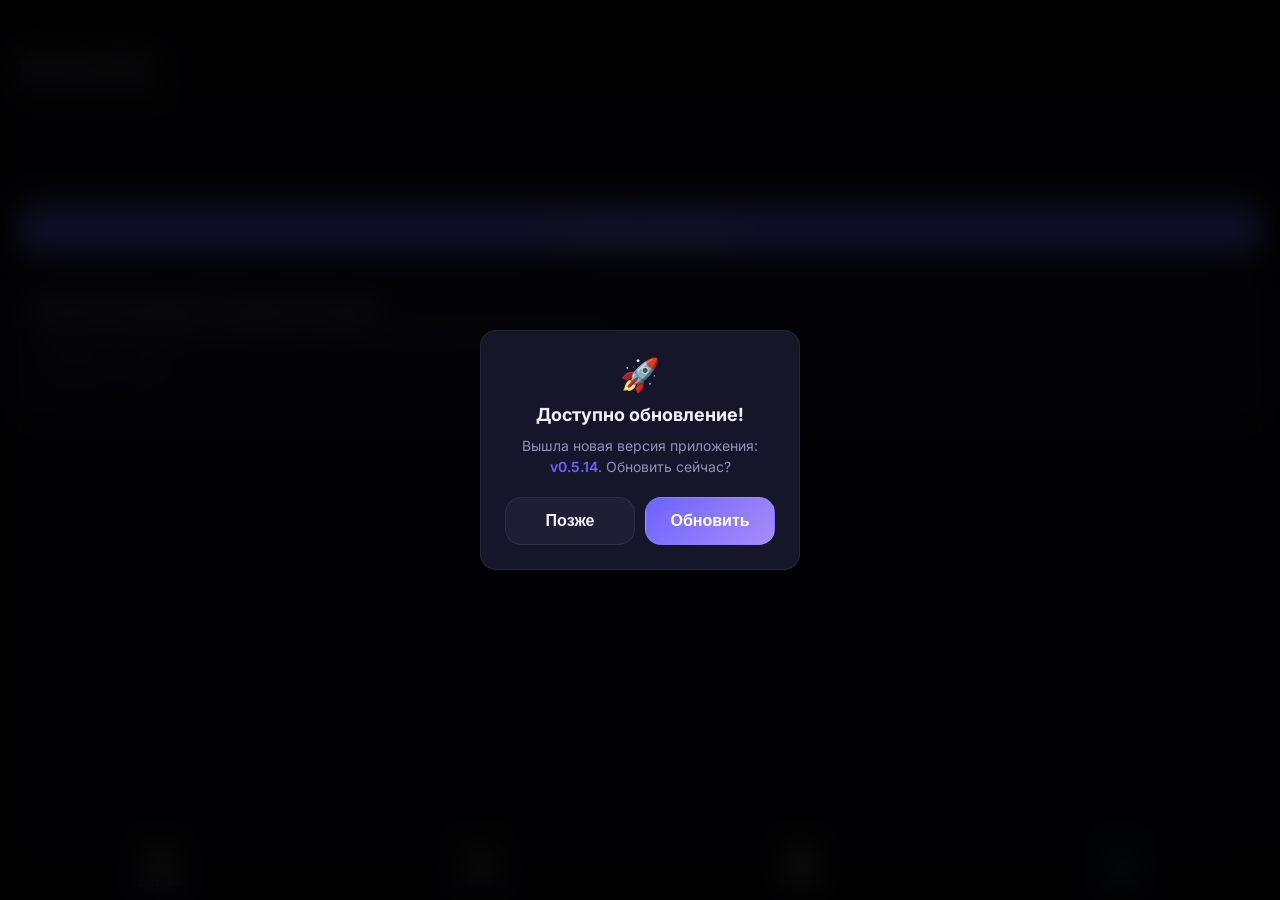
==== commit afbba905: "fix: make ex-guide-modal scrollable" ====
--- a/index.html
+++ b/index.html
@@ -412,8 +412,8 @@
 
 <!-- EXERCISE GUIDE MODAL -->
 <div id="ex-guide-modal" class="ai-modal">
-  <div class="ai-modal-content" style="max-width:460px;padding:0;overflow:hidden;">
-    <div style="padding:16px 18px;background:var(--card);border-bottom:1px solid var(--border);display:flex;justify-content:space-between;align-items:center;">
+  <div class="ai-modal-content" style="max-width:460px;padding:0;overflow-y:auto;overscroll-behavior:contain;max-height:85vh;">
+    <div style="padding:16px 18px;background:var(--card);border-bottom:1px solid var(--border);display:flex;justify-content:space-between;align-items:center;position:sticky;top:0;z-index:10;">
       <div>
         <div style="font-size:11px;font-weight:700;letter-spacing:.08em;text-transform:uppercase;color:var(--accent);margin-bottom:2px">Техника выполнения</div>
         <div id="ex-guide-name" style="font-size:16px;font-weight:700;"></div>
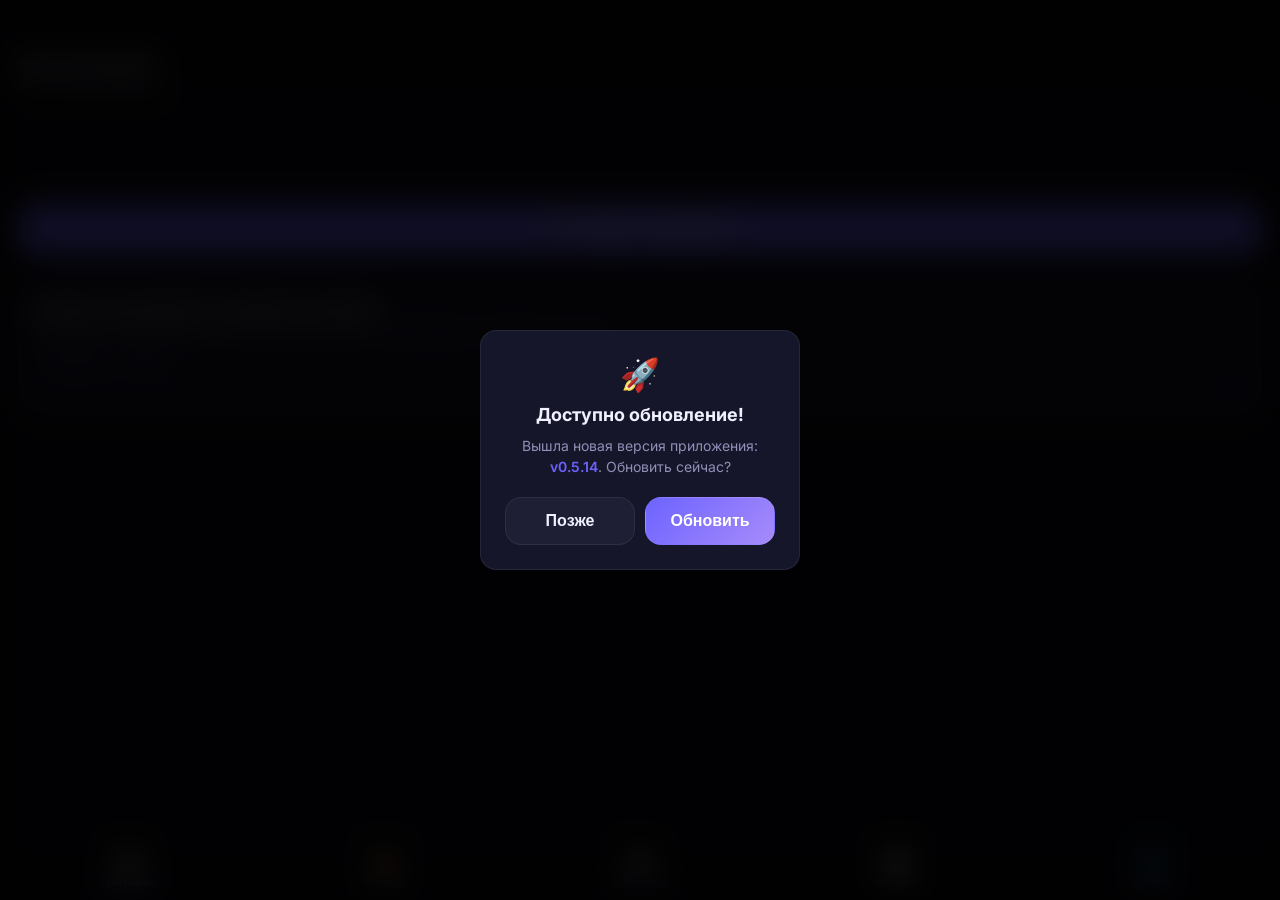
==== commit 0f0f5243: "feat: add challenge mode feature" ====
--- a/index.html
+++ b/index.html
@@ -256,6 +256,9 @@
   <button class="nav-item active" id="nav-home" onclick="navTo('home')">
     <span class="nav-icon">🏠</span><span class="nav-label">Программа</span>
   </button>
+  <button class="nav-item" id="nav-challenges" onclick="navTo('challenges')">
+    <span class="nav-icon">🔥</span><span class="nav-label">Челлендж</span>
+  </button>
   <button class="nav-item" id="nav-lib" onclick="navTo('library')">
     <span class="nav-icon">📚</span><span class="nav-label">Библиотека</span>
   </button>
@@ -267,6 +270,82 @@
   </button>
 </nav>
 
+
+
+<!-- CHALLENGES SCREEN -->
+<div id="challenges-screen" class="screen">
+  <div class="top-bar">
+    <div class="tbi">
+      <div class="tbi-title">🔥 Челленджи</div>
+      <div class="tbi-sub">Ежедневные цели</div>
+    </div>
+  </div>
+  <div style="padding:16px 20px 100px;padding-top:100px" id="challenges-list"></div>
+</div>
+
+<!-- CHALLENGE DETAIL SCREEN -->
+<div id="challenge-detail-screen" class="screen">
+  <div class="top-bar">
+    <div class="back-btn" onclick="navTo('challenges')">←</div>
+    <div class="tbi">
+      <div class="tbi-title" id="cd-title"></div>
+      <div class="tbi-sub" id="cd-sub"></div>
+    </div>
+  </div>
+  <div style="padding:16px 20px 100px;padding-top:100px" id="cd-body"></div>
+</div>
+
+<!-- CHALLENGE DAY SCREEN -->
+<div id="challenge-day-screen" class="screen">
+  <div class="workout-top">
+    <div class="workout-topbar">
+      <div class="back-btn" onclick="saveChallengeDay()">←</div>
+      <div class="tbi">
+        <div class="tbi-title" id="cday-title"></div>
+        <div class="tbi-sub" id="cday-sub"></div>
+      </div>
+    </div>
+  </div>
+  <div id="cday-exs" style="padding:14px 20px;display:flex;flex-direction:column;gap:16px"></div>
+  <div style="padding:0 20px 100px;margin-top:8px">
+    <button onclick="saveChallengeDay()" style="width:100%;padding:15px;border-radius:var(--radius);background:var(--green);color:#fff;border:none;font-size:16px;font-weight:700;cursor:pointer;-webkit-tap-highlight-color:transparent">✅ Сохранить и закрыть</button>
+  </div>
+</div>
+
+<!-- CREATE CHALLENGE MODAL -->
+<div id="create-challenge-modal" class="ai-modal">
+  <div class="ai-modal-content" style="max-width:460px;padding:0;overflow-y:auto;overscroll-behavior:contain;max-height:92vh;">
+    <div style="padding:18px 20px;background:var(--card);border-bottom:1px solid var(--border);position:sticky;top:0;z-index:10;display:flex;justify-content:space-between;align-items:center">
+      <div style="font-size:18px;font-weight:800">Новый челлендж 🔥</div>
+      <button onclick="document.getElementById('create-challenge-modal').classList.remove('show')" style="background:none;border:none;color:var(--text2);font-size:24px;cursor:pointer;line-height:1">×</button>
+    </div>
+    <div style="padding:20px;display:flex;flex-direction:column;gap:16px">
+      <div>
+        <div style="font-size:12px;font-weight:700;color:var(--text3);letter-spacing:.06em;text-transform:uppercase;margin-bottom:6px">Название</div>
+        <input id="cc-name" type="text" placeholder="Челлендж 100 повторений" oninput="updateCcSummary()" style="width:100%;background:var(--card2);border:1.5px solid var(--border);border-radius:10px;padding:11px 14px;color:var(--text);font-size:15px;font-family:inherit;outline:none">
+      </div>
+      <div>
+        <div style="font-size:12px;font-weight:700;color:var(--text3);letter-spacing:.06em;text-transform:uppercase;margin-bottom:8px">Длительность</div>
+        <div style="display:flex;gap:8px" id="cc-days-btns">
+          <button onclick="setCcDays(7)" data-days="7" style="flex:1;padding:10px;border-radius:10px;border:1.5px solid var(--border);background:var(--card2);color:var(--text2);font-size:13px;font-weight:600;cursor:pointer">7 дней</button>
+          <button onclick="setCcDays(30)" data-days="30" style="flex:1;padding:10px;border-radius:10px;border:1.5px solid var(--accent);background:rgba(108,99,255,0.15);color:var(--accent);font-size:13px;font-weight:600;cursor:pointer">30 дней</button>
+          <button onclick="setCcDays(60)" data-days="60" style="flex:1;padding:10px;border-radius:10px;border:1.5px solid var(--border);background:var(--card2);color:var(--text2);font-size:13px;font-weight:600;cursor:pointer">60 дней</button>
+          <button onclick="setCcDays(90)" data-days="90" style="flex:1;padding:10px;border-radius:10px;border:1.5px solid var(--border);background:var(--card2);color:var(--text2);font-size:13px;font-weight:600;cursor:pointer">90 дней</button>
+        </div>
+        <input id="cc-days" type="hidden" value="30">
+      </div>
+      <div>
+        <div style="font-size:12px;font-weight:700;color:var(--text3);letter-spacing:.06em;text-transform:uppercase;margin-bottom:8px">Упражнения</div>
+        <div id="cc-exs"></div>
+        <button onclick="addCcEx()" style="width:100%;padding:10px;border-radius:10px;border:1.5px dashed var(--border);background:transparent;color:var(--text3);font-size:13px;font-weight:600;cursor:pointer;margin-top:4px">＋ Добавить упражнение</button>
+      </div>
+      <div style="background:var(--card2);border-radius:10px;padding:12px 14px;font-size:13px;color:var(--text2)">
+        <span style="font-size:16px">📊</span> Итого: <span id="cc-summary" style="font-weight:700;color:var(--text)">—</span>
+      </div>
+      <button onclick="saveChallengeCreate()" style="width:100%;padding:15px;border-radius:var(--radius);background:linear-gradient(135deg,var(--accent),#a78bfa);color:#fff;border:none;font-size:16px;font-weight:700;cursor:pointer">🔥 Начать челлендж</button>
+    </div>
+  </div>
+</div>
 
 
 <!-- CREATE PROGRAM MODAL -->
@@ -433,5 +512,6 @@
 </div>
 
 <script src="app.js"></script>
+<script src="challenges.js"></script>
 </body>
 </html>
